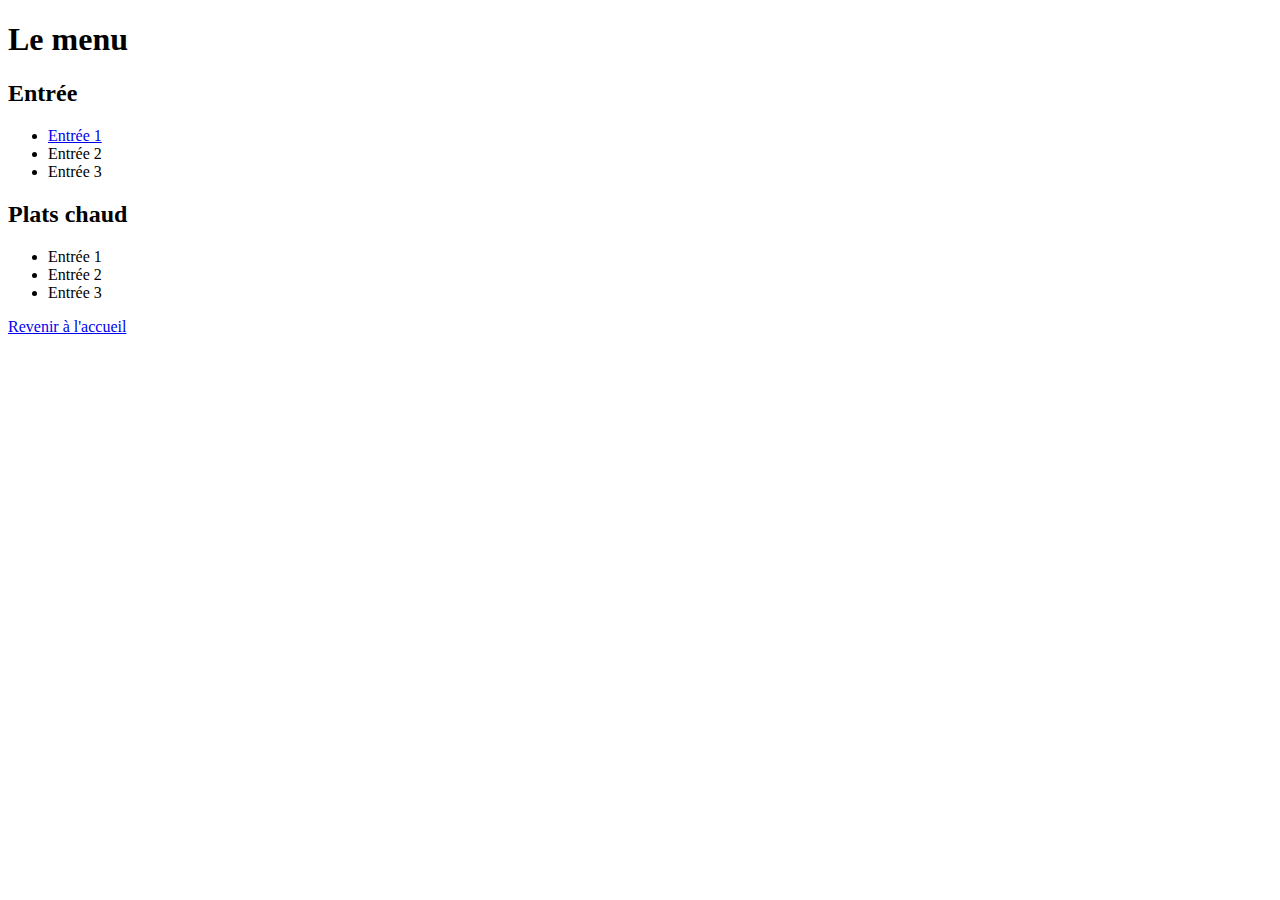
==== menu.html @ 53a80f8f "Create html template and links" ====
<!DOCTYPE html>
<html lang="fr">
<head>
    <meta charset="UTF-8">
    <meta name="viewport" content="width=device-width, initial-scale=1.0">
    <title>Menu du Restaurant Les amis, Fruits de mer sur Montpellier</title>
</head>
<body>
    <h1>Le menu</h1>

    <h2>Entrée</h2>

    <ul>
        <li><a href="menu/entree_1.html">Entrée 1</a></li>
        <li>Entrée 2</li>
        <li>Entrée 3</li>
    </ul>

    <h2 id="plats-chauds">Plats chaud</h2>

    <ul>
        <li>Entrée 1</li>
        <li>Entrée 2</li>
        <li>Entrée 3</li>
    </ul>
    <a href="index.html">Revenir à l'accueil</a>
</body>
</html>
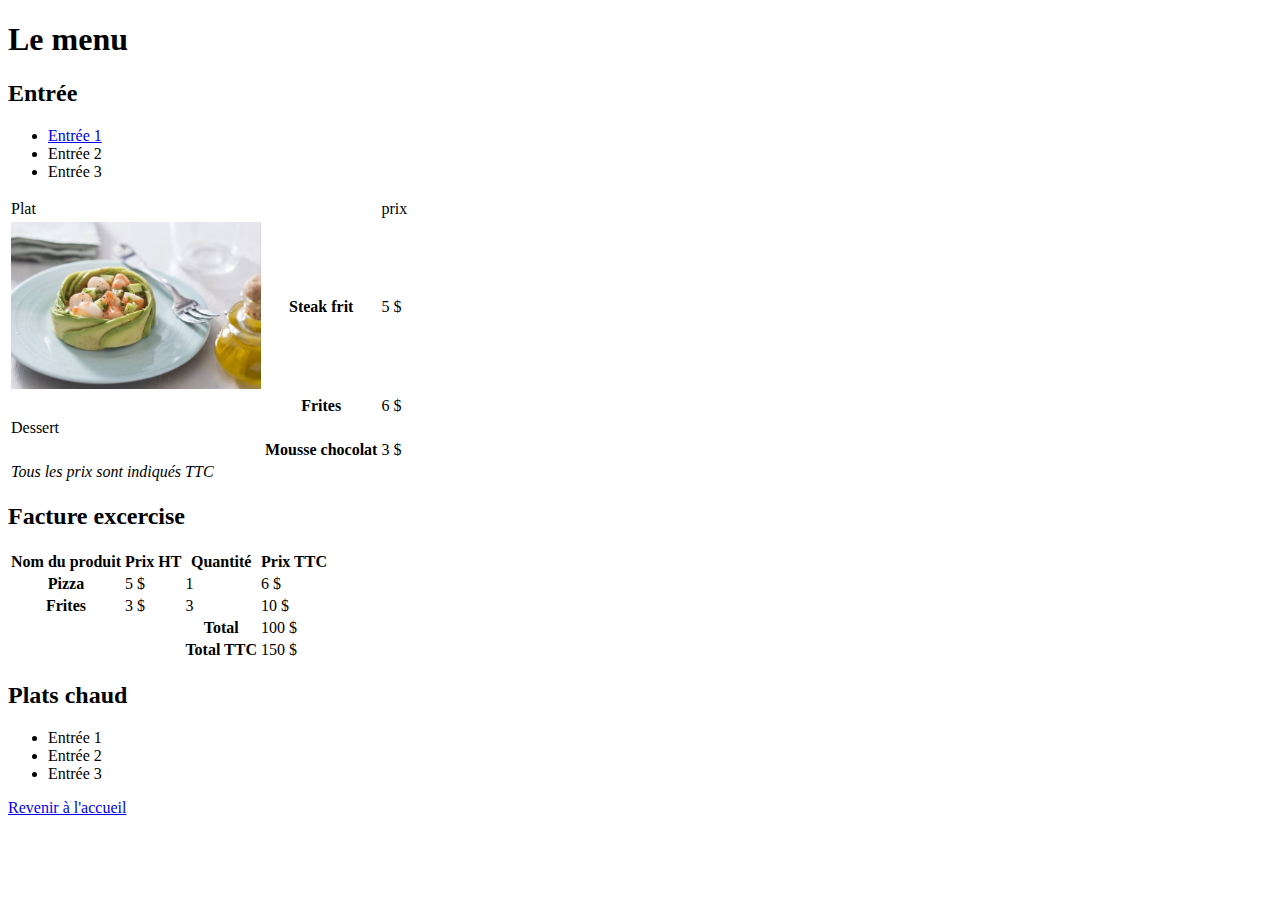
==== commit caa42a60: "Work on imaes and tables" ====
--- a/menu.html
+++ b/menu.html
@@ -4,6 +4,7 @@
     <meta charset="UTF-8">
     <meta name="viewport" content="width=device-width, initial-scale=1.0">
     <title>Menu du Restaurant Les amis, Fruits de mer sur Montpellier</title>
+
 </head>
 <body>
     <h1>Le menu</h1>
@@ -16,6 +17,78 @@
         <li>Entrée 3</li>
     </ul>
 
+    <table>
+        <thead>
+            <tr>
+                <td colspan="2">Plat</td>
+                <td>prix</td>
+            </tr>
+        </thead>
+        <tbody>
+            <tr>
+                <td><img src="img/avocat.jpg" alt="avocat" width="250px"></td>
+                <th>Steak frit</th>
+                <td>5 $</td>
+            </tr>
+            <tr>
+                <td></td>
+                <th>Frites</th>
+                <td>6 $</td>
+            </tr>
+            <tr>
+                <td colspan="3">Dessert</td>
+            </tr>
+            <tr>
+                <td></td>
+                <th>Mousse chocolat</th>
+                <td>3 $</td>
+            </tr>
+        </tbody>
+        <tfoot>
+            <tr>
+                <td colspan="3"><em>Tous les prix sont indiqués TTC</em></td>
+            </tr>
+        </tfoot>
+    </table>
+
+    <h2>Facture excercise</h2>
+    <!-- facture -->
+    <table>
+        <thead>
+            <tr>
+                <th>Nom du produit</th>
+                <th>Prix HT</th>
+                <th>Quantité</th>
+                <th>Prix TTC</th>
+            </tr>
+        </thead>
+        <tbody>
+            <tr>
+                <th>Pizza</th>
+                <td>5 $</td>
+                <td>1</td>
+                <td>6 $</td>
+            </tr>
+            <tr>
+                <th>Frites</th>
+                <td>3 $</td>
+                <td>3</td>
+                <td>10 $</td>
+            </tr>
+        </tbody>
+        <tfoot>
+            <tr>
+                <td colspan="2"></td>
+                <th>Total</th>
+                <td>100 $</td>
+            </tr>
+            <tr>
+                <td colspan="2"></td>
+                <th>Total TTC</th>
+                <td>150 $</td>
+            </tr>
+        </tfoot>
+    </table>
     <h2 id="plats-chauds">Plats chaud</h2>
 
     <ul>
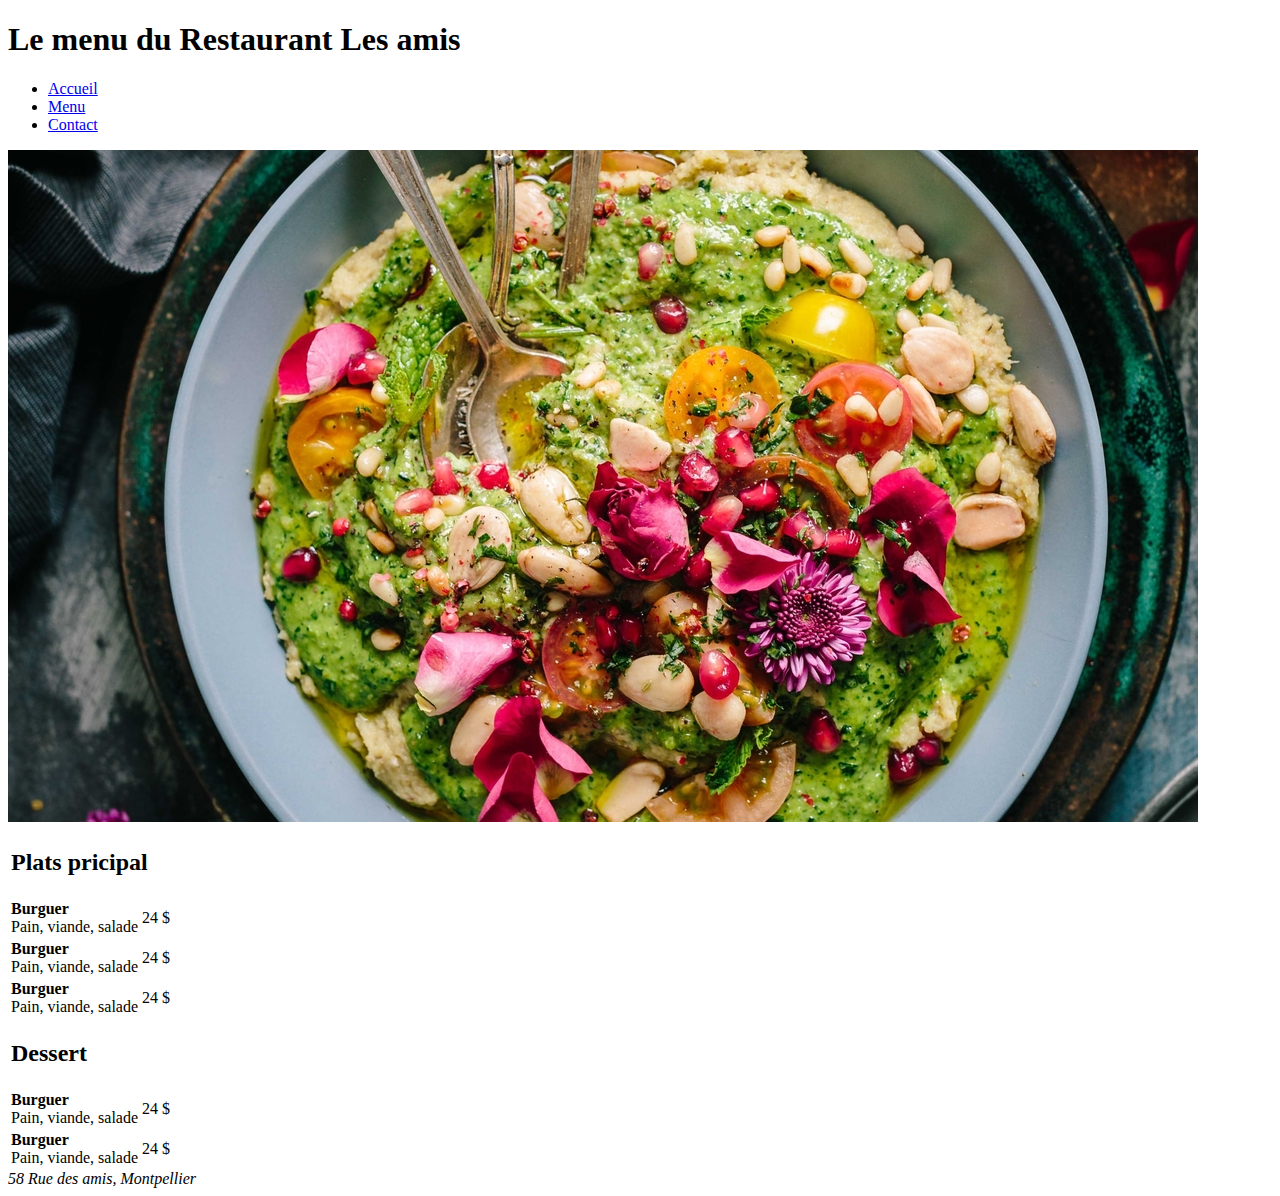
==== commit 78eeadf1: ":construction: work on selectors and css box" ====
--- a/menu.html
+++ b/menu.html
@@ -3,99 +3,74 @@
 <head>
     <meta charset="UTF-8">
     <meta name="viewport" content="width=device-width, initial-scale=1.0">
-    <title>Menu du Restaurant Les amis, Fruits de mer sur Montpellier</title>
-
+    <title>Restaurant les amis, Fruits de mer sur Montpellier</title>
+    <meta name="description" content="LeRestaurant....">
+    <meta name="keywords" content="Restaurant, Montpellier, fruits de mer">
 </head>
 <body>
-    <h1>Le menu</h1>
-
-    <h2>Entrée</h2>
-
-    <ul>
-        <li><a href="menu/entree_1.html">Entrée 1</a></li>
-        <li>Entrée 2</li>
-        <li>Entrée 3</li>
-    </ul>
-
-    <table>
-        <thead>
+    <header>
+        <h1>Le menu du Restaurant Les amis</h1>
+            <nav>
+                <ul>
+                    <li><a href="index.html" title="accueil">Accueil</a></li>
+                    <li><a href="menu.html" title="voir le menu">Menu</a></li>
+                    <li><a href="contact.html" title="Nous contacter">Contact</a></li>
+                </ul>
+            </nav>
+        <img src="img/salad.jpg" alt="restaurant" >
+    </header>
+    <article>
+        <table>
             <tr>
-                <td colspan="2">Plat</td>
-                <td>prix</td>
-            </tr>
-        </thead>
-        <tbody>
-            <tr>
-                <td><img src="img/avocat.jpg" alt="avocat" width="250px"></td>
-                <th>Steak frit</th>
-                <td>5 $</td>
+                <td colspan="2">
+                    <h2>Plats pricipal</h2>
+                </td>
             </tr>
             <tr>
-                <td></td>
-                <th>Frites</th>
-                <td>6 $</td>
+                <td>
+                    <strong>Burguer</strong><br>
+                    Pain, viande, salade
+                </td>
+                <td>24 $</td>
             </tr>
             <tr>
-                <td colspan="3">Dessert</td>
+                <td>
+                    <strong>Burguer</strong><br>
+                    Pain, viande, salade
+                </td>
+                <td>24 $</td>
             </tr>
             <tr>
-                <td></td>
-                <th>Mousse chocolat</th>
-                <td>3 $</td>
-            </tr>
-        </tbody>
-        <tfoot>
-            <tr>
-                <td colspan="3"><em>Tous les prix sont indiqués TTC</em></td>
-            </tr>
-        </tfoot>
-    </table>
-
-    <h2>Facture excercise</h2>
-    <!-- facture -->
-    <table>
-        <thead>
-            <tr>
-                <th>Nom du produit</th>
-                <th>Prix HT</th>
-                <th>Quantité</th>
-                <th>Prix TTC</th>
-            </tr>
-        </thead>
-        <tbody>
-            <tr>
-                <th>Pizza</th>
-                <td>5 $</td>
-                <td>1</td>
-                <td>6 $</td>
+                <td>
+                    <strong>Burguer</strong><br>
+                    Pain, viande, salade
+                </td>
+                <td>24 $</td>
             </tr>
             <tr>
-                <th>Frites</th>
-                <td>3 $</td>
-                <td>3</td>
-                <td>10 $</td>
-            </tr>
-        </tbody>
-        <tfoot>
-            <tr>
-                <td colspan="2"></td>
-                <th>Total</th>
-                <td>100 $</td>
+                <td colspan="2">
+                    <h2>Dessert</h2>
+                </td>
             </tr>
             <tr>
-                <td colspan="2"></td>
-                <th>Total TTC</th>
-                <td>150 $</td>
+                <td>
+                    <strong>Burguer</strong><br>
+                    Pain, viande, salade
+                </td>
+                <td>24 $</td>
             </tr>
-        </tfoot>
-    </table>
-    <h2 id="plats-chauds">Plats chaud</h2>
-
-    <ul>
-        <li>Entrée 1</li>
-        <li>Entrée 2</li>
-        <li>Entrée 3</li>
-    </ul>
-    <a href="index.html">Revenir à l'accueil</a>
+            <tr>
+                <td>
+                    <strong>Burguer</strong><br>
+                    Pain, viande, salade
+                </td>
+                <td>24 $</td>
+            </tr>
+        </table>
+    </article>
+    
+    <footer>
+        <address>58 Rue des amis, Montpellier</address>
+    </footer>
 </body>
 </html>